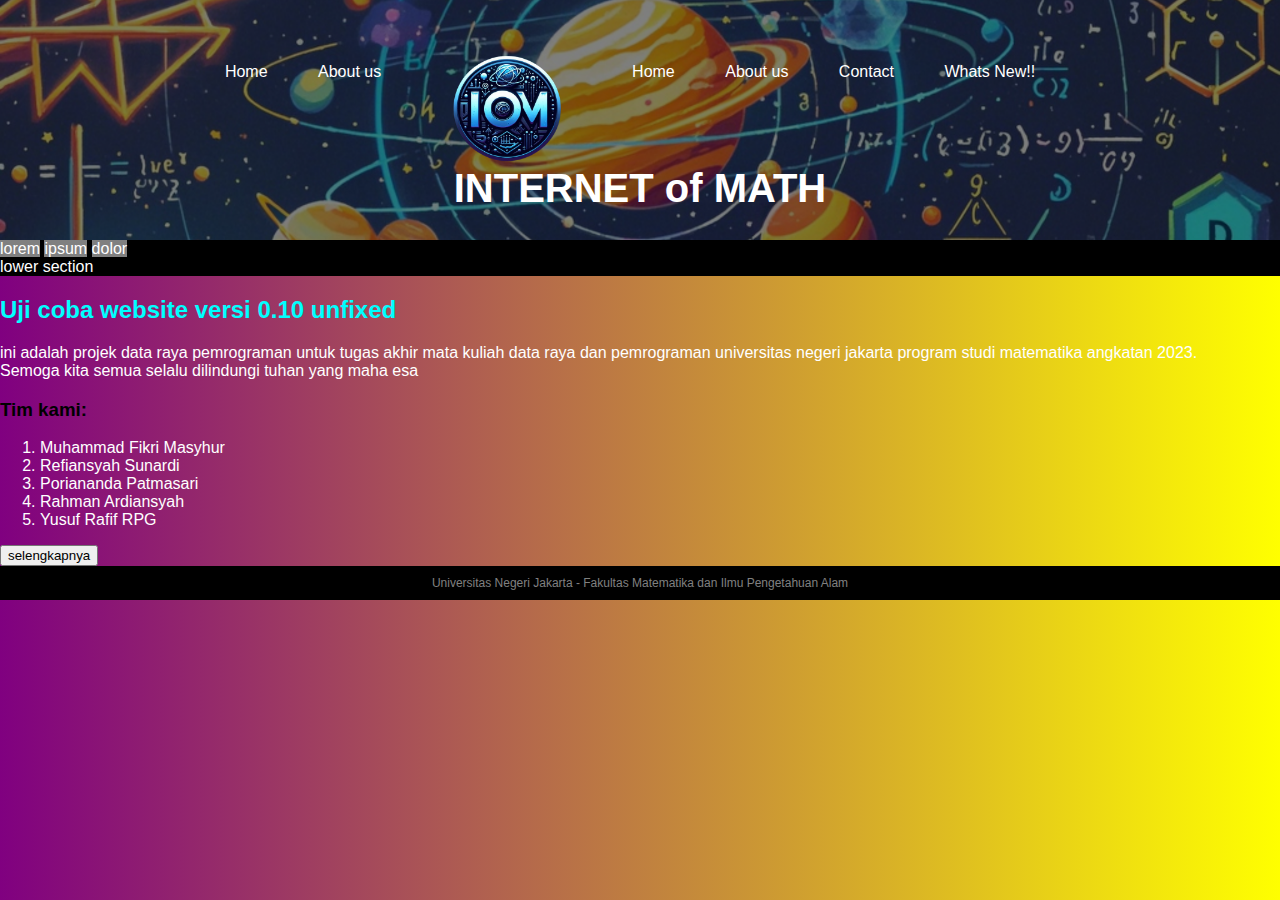
==== index.html @ 05592285 "Update index.html" ====
<!DOCTYPE html>
<html>
    <head>
        <title> Internet of Math </title>
        <link rel="stylesheet" href="styles.css">
    </head>
    <body>
        <header>
            <nav>
                <ul>
                    <center>
                    <li0 class="desktop"><a href="index.html">Home</a></li0>
                    <li0 class="desktop"><a href="pages/locations.html">About us</a></li0>
                    <li0 class="logo"><a href="index.html">Logo IOM</a></li0>
                    <li0 class="mobile"><a href="index.html">Home</a></li0>
                    <li0 class="mobile"><a href="pages/locations.html">About us</a></li0> 
                    <li0><a href="pages/contact.html">Contact</a></li0>
                    <li0><a href="pages/what'snew.html">Whats New!!</a></li0>
                    </center>
                </ul>
            </nav>
            <h1><strong><center>INTERNET of MATH</center></strong></h1>
        </header>
        <section>
            <div>lorem</div>
            <div>ipsum</div>
            <div>dolor</div>
        </section>
        <section>lower section</section>
        <h2>Uji coba website versi 0.10 unfixed</h2>
        <p>ini adalah projek data raya pemrograman untuk tugas akhir mata kuliah data
             raya dan pemrograman universitas negeri jakarta program studi matematika angkatan 2023.<br/>
             Semoga kita semua selalu dilindungi tuhan yang maha esa</p>
        
        <h3><strong>Tim kami:</strong></h3>
        <ol>
            <li>Muhammad Fikri Masyhur</li>
            <li>Refiansyah Sunardi</li>
            <li>Poriananda Patmasari</li>
            <li>Rahman Ardiansyah</li>
            <li>Yusuf Rafif RPG</li>
        </ol>
        <button>selengkapnya</button>
    </body>
    <footer>Universitas Negeri Jakarta - Fakultas Matematika dan Ilmu Pengetahuan Alam </footer>
</html>
---- styles.css ----
body {
    background-image: linear-gradient(to right, purple, yellow );
    font-family:Arial, Helvetica, sans-serif;
    margin: 0;
    padding: 0;
}
p {
    color:white;
}
ol {
    color:white;    
}
header{
    padding: 20px;
    height: 200px;
    background-color: rgba(0,0,0,0.5);
    background-image: url("/images/Desain tanpa judul.png");
    background-size: 100%;
    background-position: center;
    text-align: center;
}
header .overlay{
    position: absolute;
    padding: 20px;
    height: 200px;
    background-color: rgba(0,0,0,0.5);
    display: flex;
    background-size: 100%;
    background-position: center;
    text-align: center;
    z-index: 1;
}
header a{
    color:white;
    text-decoration: none;
    margin-top: 40px;
    
}
header .logo a {
    background-image: url("/images/logo_iom-removebg-preview.png");
    background-size: 150px;
    background-repeat: no-repeat;
    display: inline-block;
    height: 150px;
    text-indent: -9999999px;
    position: relative;
    top: -30px;
    width: 150px;
    z-index: 2;
}
header h1 {
    font-size: 2.5rem;
    margin: -50px 0; /* Memberikan jarak antara logo dan judul */
    font-weight: bold;
    z-index: 2;
}


section {
    background: black;
    color: white;
}
h1{
    color: white;
}
footer {
    background: black;
    color: grey;
    text-align: center;
    font-size: 12px;
    padding: 10px 20px;
}
div {
    background: grey;
    display: inline;}
h2 {
    color:aqua; 
}
ul {
    margin: 0;
    padding: 0;
    list-style-type: none;
}
li0 {
    display: inline-block;
    margin-right: 20px;
}
li0 {
    display: inline-block;
    border-radius: 4px;
    padding: 3px;
    margin-left: 20px;
}
li0:first-child{
    margin-left: 0;
}
a{
    text-decoration: none;
}
a:hover{
    text-decoration: underline;
}
li0:hover{
    background: none;
}

@media screen and (max-width:400px) {
    .features {
        background: red;
    }
}
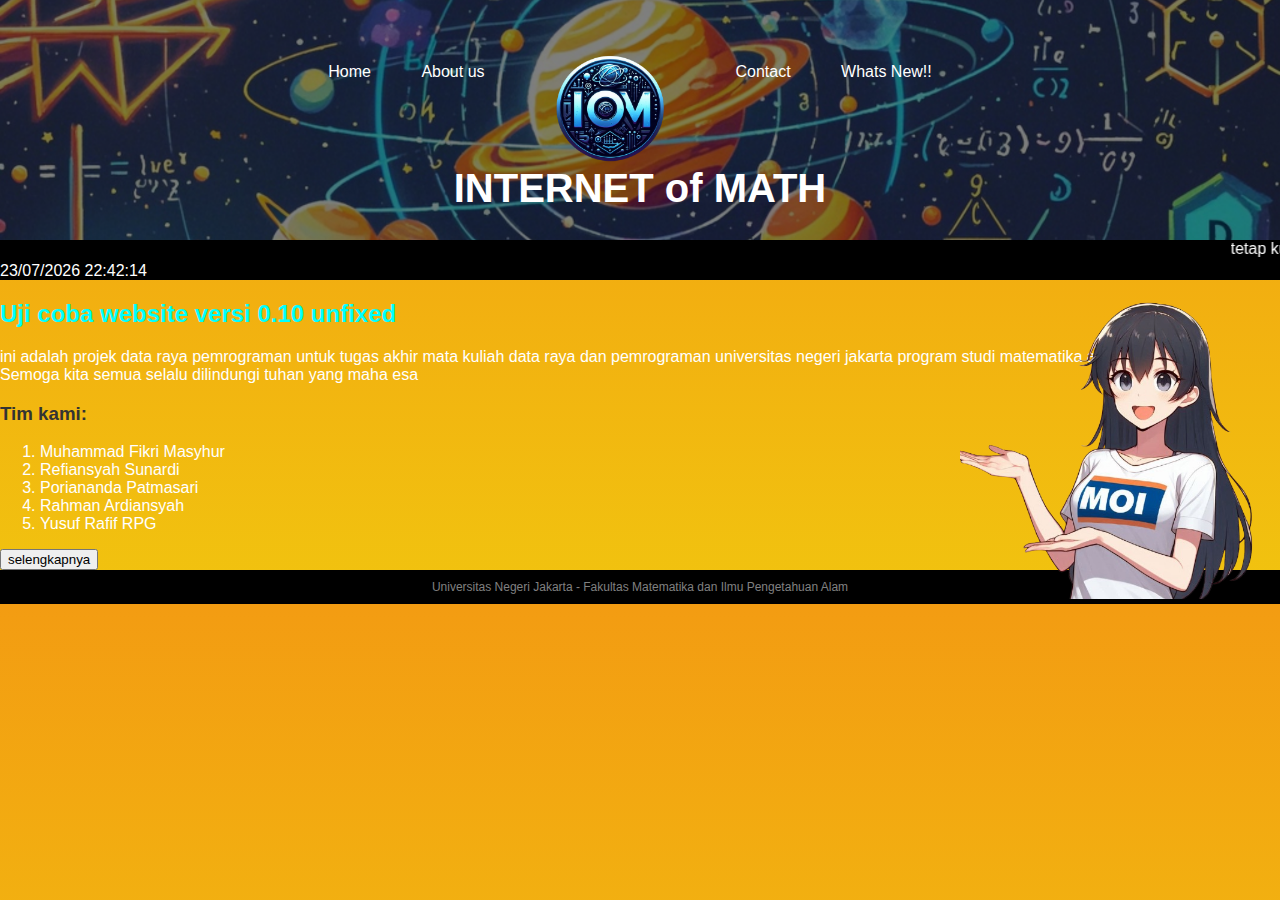
==== commit de114161: "Add files via upload" ====
--- a/index.html
+++ b/index.html
@@ -1,32 +1,44 @@
 <!DOCTYPE html>
+<html lang="en">
 <html>
+    <meta charset="UTF-8">
+    <meta name="viewport" content="width=device-width, initial-scale=1.0">
     <head>
         <title> Internet of Math </title>
+        <link rel="icon" href="images/logo_iom-removebg-preview.png" type="image/x-icon">
         <link rel="stylesheet" href="styles.css">
     </head>
     <body>
         <header>
             <nav>
+                <h1 class="mobile"><strong><center>INTERNET of MATH</center></strong></h1>
                 <ul>
                     <center>
-                    <li0 class="desktop"><a href="index.html">Home</a></li0>
-                    <li0 class="desktop"><a href="pages/locations.html">About us</a></li0>
+                    <li0 ><a href="index.html">Home</a></li0>
+                    <li0 ><a href="pages/aboutus.html">About us</a></li0>
+                    <li0 class="mobile"><a href="pages/contact.html">Contact</a></li0>
+                    <li0 class="mobile"><a href="pages/what'snew.html">Whats New!!</a></li0>
                     <li0 class="logo"><a href="index.html">Logo IOM</a></li0>
-                    <li0 class="mobile"><a href="index.html">Home</a></li0>
-                    <li0 class="mobile"><a href="pages/locations.html">About us</a></li0> 
-                    <li0><a href="pages/contact.html">Contact</a></li0>
-                    <li0><a href="pages/what'snew.html">Whats New!!</a></li0>
+                    <li0 class="desktop"><a href="pages/contact.html">Contact</a></li0>
+                    <li0 class="desktop"><a href="pages/what'snew.html">Whats New!!</a></li0>
                     </center>
                 </ul>
             </nav>
-            <h1><strong><center>INTERNET of MATH</center></strong></h1>
+            <h1 class="desktop"><strong><center>INTERNET of MATH</center></strong></h1>
         </header>
         <section>
-            <div>lorem</div>
-            <div>ipsum</div>
-            <div>dolor</div>
+            <div>
+                <marquee behavior="scroll" direction="left">
+                    tetap kunjungi website <i>internetofmath</i> untuk info menarik, dan <i>stay tune</i> untuk update menarik :)
+                    hormat kami: Muhammad Fikri Masyhur, Refieansyah Sunardi, Poriananda Patmasari, Rahman Ardiansyah,
+                     Yusuf Rafif RPG
+                </marquee>
+            </div>
         </section>
-        <section>lower section</section>
+        <section>
+            <div1 id="clock">Loading...</div1>
+            <script src="time.js"></script>
+        </section>
         <h2>Uji coba website versi 0.10 unfixed</h2>
         <p>ini adalah projek data raya pemrograman untuk tugas akhir mata kuliah data
              raya dan pemrograman universitas negeri jakarta program studi matematika angkatan 2023.<br/>
@@ -41,6 +53,7 @@
             <li>Yusuf Rafif RPG</li>
         </ol>
         <button>selengkapnya</button>
+        <img src="/images/makot_1-removebg-preview.png" alt="maskot" class="anime">
     </body>
     <footer>Universitas Negeri Jakarta - Fakultas Matematika dan Ilmu Pengetahuan Alam </footer>
-</html>
+</html>--- a/styles.css
+++ b/styles.css
@@ -1,6 +1,7 @@
 body {
-    background-image: linear-gradient(to right, purple, yellow );
-    font-family:Arial, Helvetica, sans-serif;
+    background-image: linear-gradient(to bottom, #f39c12, #f1c40f );
+    font-family:'Franklin Gothic Medium', 'Arial Narrow', Arial, sans-serif;
+    color:#333;
     margin: 0;
     padding: 0;
 }
@@ -71,8 +72,11 @@
     padding: 10px 20px;
 }
 div {
-    background: grey;
+    background: none;
     display: inline;}
+div1{
+    background: none;
+}
 h2 {
     color:aqua; 
 }
@@ -104,9 +108,37 @@
     background: none;
 }
 
-@media screen and (max-width:400px) {
-    .features {
-        background: red;
-    }
+
+header .mobile{
+    display: none;
 }
 
+@media screen and (max-width:740px) {
+    header .mobile {
+        display: inline-block;
+    }  
+    header .desktop {
+        display: none;
+    }    
+}
+.anime {
+    position: absolute;
+    top: 299px; /* Jarak dari atas */
+    right: 20px; /* Jarak dari kanan */
+    width: 300px; /* Ukuran gambar */
+    height: auto;
+    transform: scaleX(-1);
+}
+.qrcode {
+    position: relative;
+    width: 225px;
+    height: auto;
+}
+.anime2 {
+    position: absolute;
+    top: 294px; /* Jarak dari atas */
+    right: 1000px; /* Jarak dari kanan */
+    width: 300px; /* Ukuran gambar */
+    height: auto;
+    transform: scaleX(-1);
+}